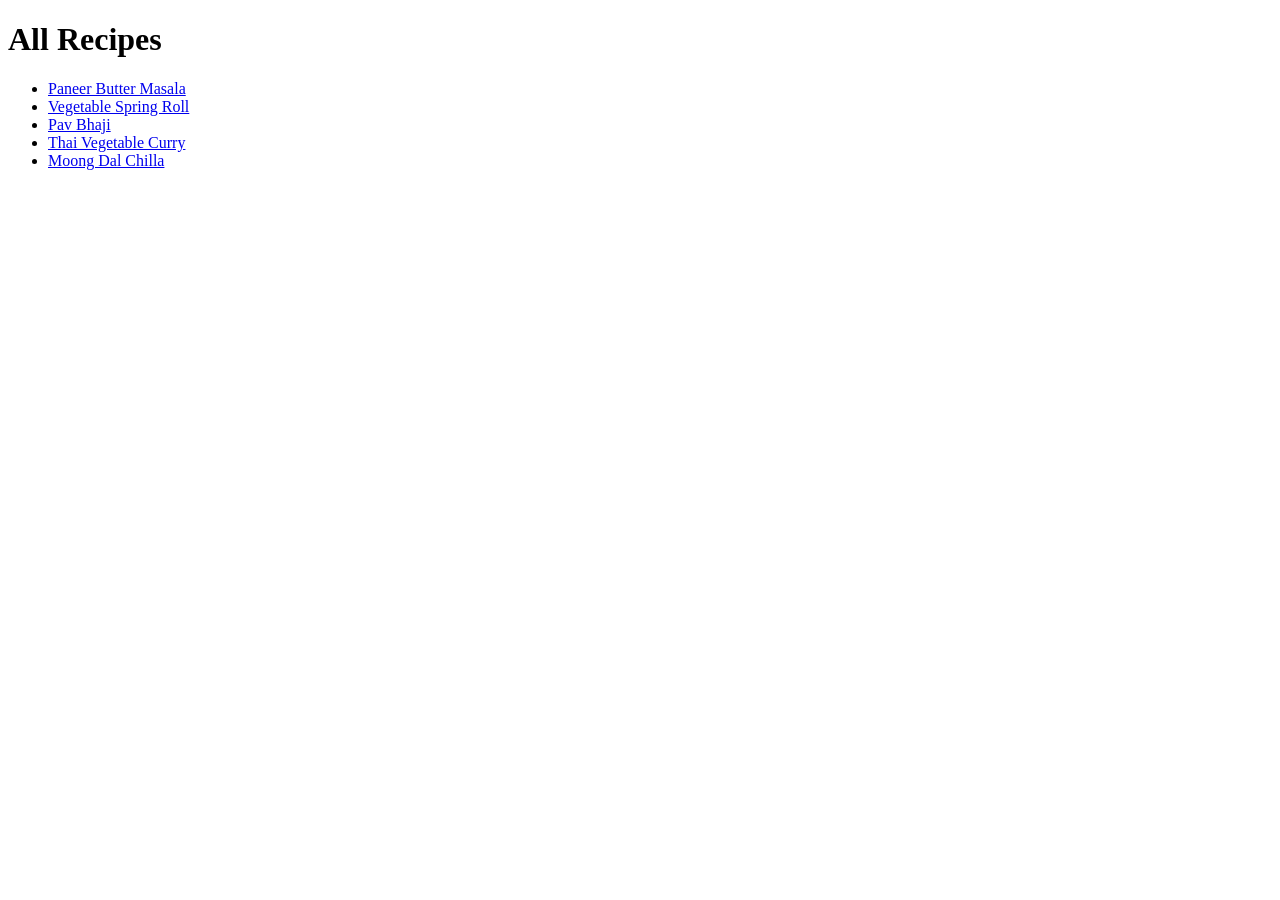
==== foundations/projects/odin-recipes/index.html @ 1cbe8ab3 "Add new folder foundations this folder will contain all exercises and projects related to foundation" ====
<!DOCTYPE html>
<html lang="en">

<head>
    <meta charset="UTF-8">
    <meta name="viewport" content="width=device-width, initial-scale=1.0">
    <title>recipes</title>
</head>

<body>

    <h1>All Recipes</h1>

    <ul>
        <li><a href="recipes/paneer-butter-masala.html">Paneer Butter Masala</a></li>
        <li>
            <a href="recipes/vegetable-spring-roll.html">Vegetable Spring Roll</a>
        </li>
        <li>
            <a href="recipes/pav-bhaji.html">Pav Bhaji</a>
        </li>
        <li>
            <a href="recipes/thai-vegetable-curry.html">Thai Vegetable Curry</a>
        </li>
        <li>
            <a href="recipes/moong-daal-chilla.html">Moong Dal Chilla</a>
        </li>

    </ul>

</body>

</html>
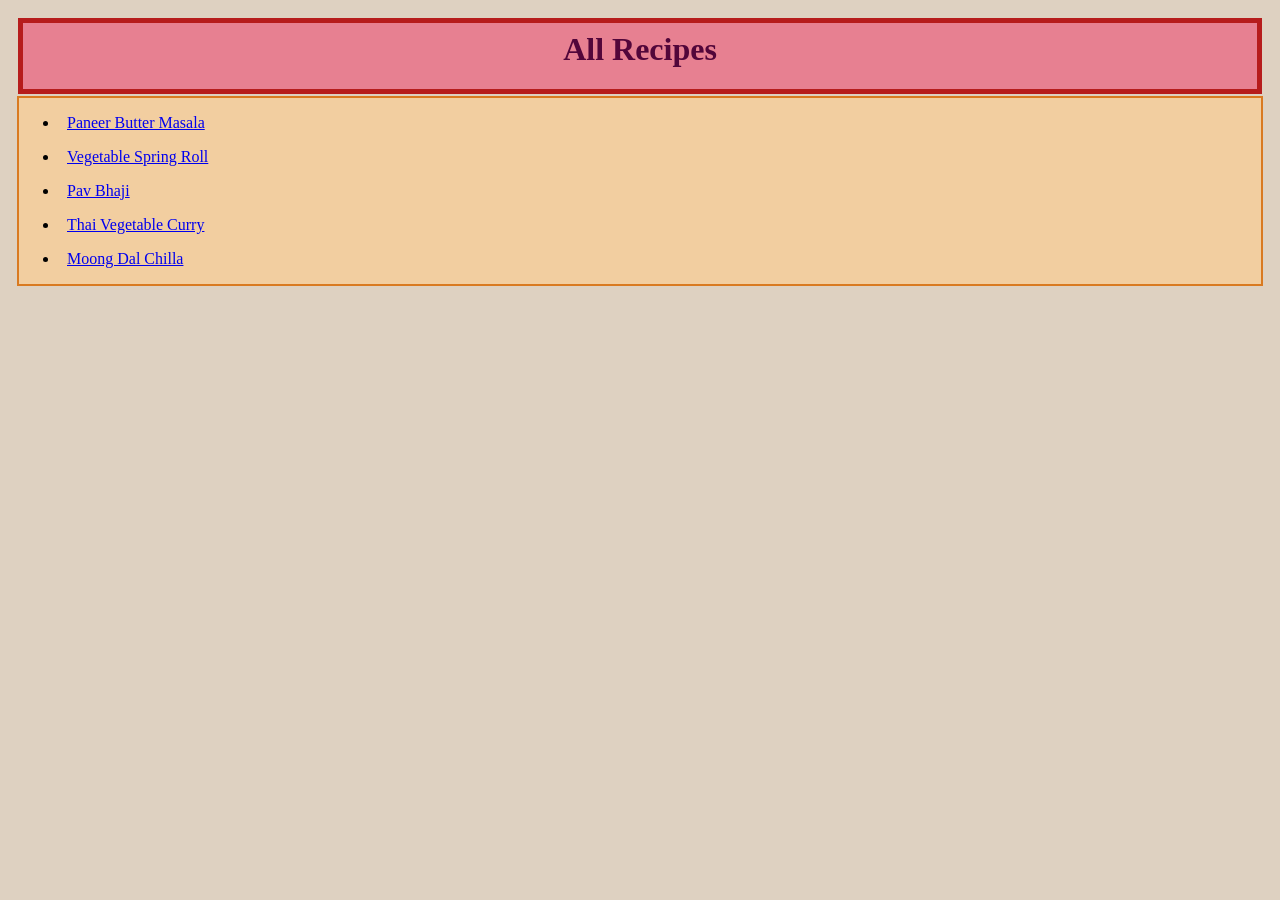
==== commit 8b030791: "Add css to odin-recipes project for styling" ====
--- a/foundations/projects/odin-recipes/index.html
+++ b/foundations/projects/odin-recipes/index.html
@@ -5,13 +5,15 @@
     <meta charset="UTF-8">
     <meta name="viewport" content="width=device-width, initial-scale=1.0">
     <title>recipes</title>
+    <link rel="stylesheet" href="./recipes/styles.css">
+    
 </head>
 
 <body>
 
-    <h1>All Recipes</h1>
+    <h1 style="margin:2px;">All Recipes</h1>
 
-    <ul>
+    <ul style="border: 2px solid rgb(217, 122, 33)">
         <li><a href="recipes/paneer-butter-masala.html">Paneer Butter Masala</a></li>
         <li>
             <a href="recipes/vegetable-spring-roll.html">Vegetable Spring Roll</a>
--- a/foundations/projects/odin-recipes/recipes/styles.css
+++ b/foundations/projects/odin-recipes/recipes/styles.css
@@ -0,0 +1,49 @@
+body {
+    background-color: rgb(222, 209, 193);
+}
+
+* {
+    padding : 4px;
+}
+h1 {
+    background-color: rgb(231, 128, 145);
+    color : rgb(82, 6, 58);
+    text-align: center;
+    height: 50px;
+    padding: 8px;
+    border : 5px solid rgb(182, 28, 28);
+}
+
+h2 {
+   background-color: rgb(226, 152, 63);
+   border: 2px solid rgb(209, 108, 14);
+}
+
+h3 {
+    background-color: rgb(221, 131, 86);
+    border: 2px solid rgb(172, 83, 11);
+}
+
+ul {
+    background-color: rgb(242, 206, 160);
+    margin : 1px;
+    padding-left : 32px;
+}
+
+ol {
+    background-color: rgb(224, 198, 173);
+    margin : 1px;
+    padding-left: 32px;
+}
+
+.tip {
+    background-color: rgb(233, 143, 115);
+    border: 2px solid rgb(195, 31, 31);
+}
+
+h2,h3 {
+    margin-bottom : 1px;
+}
+li {
+    margin: 8px;
+}
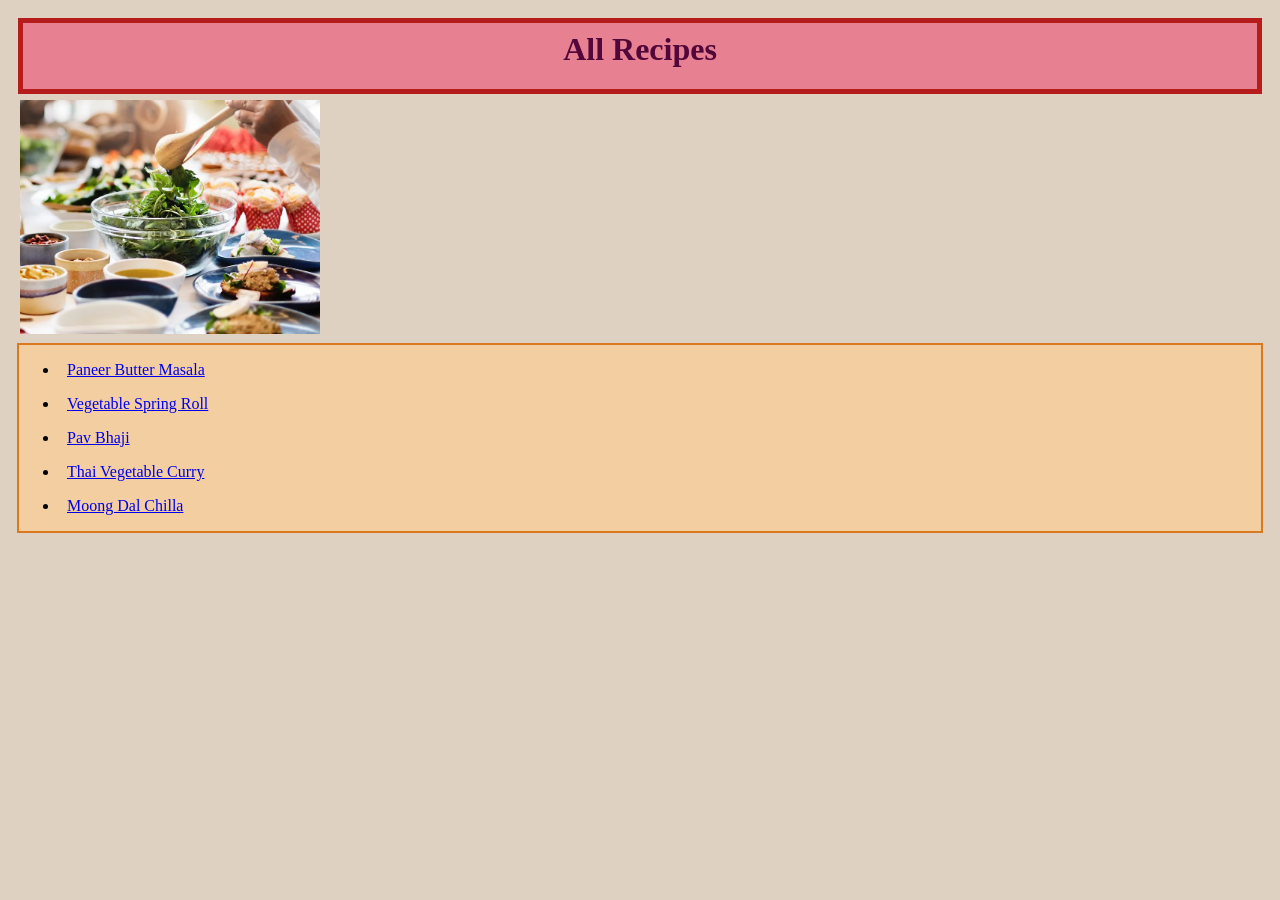
==== commit ab87a6a5: "Modify the odin-recipes website Add image to home page and back to home page link to all remaining p" ====
--- a/foundations/projects/odin-recipes/index.html
+++ b/foundations/projects/odin-recipes/index.html
@@ -12,6 +12,8 @@
 <body>
 
     <h1 style="margin:2px;">All Recipes</h1>
+
+    <img src="home_page_image.jpg" alt="food image" width="300px">
 
     <ul style="border: 2px solid rgb(217, 122, 33)">
         <li><a href="recipes/paneer-butter-masala.html">Paneer Butter Masala</a></li>
